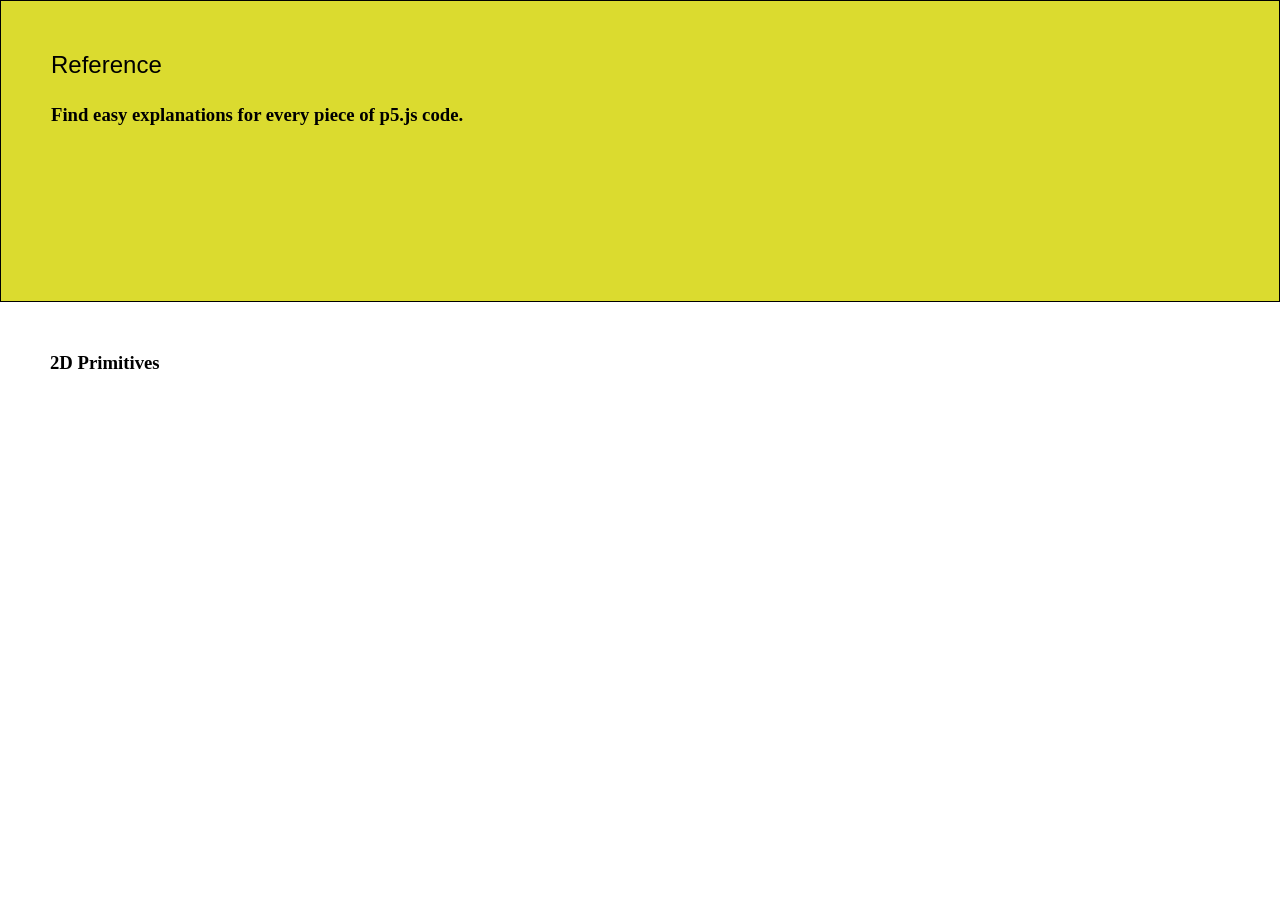
==== index.html @ 9c0ef9a8 "primo div" ====
<!DOCTYPE html>
<html lang="en">
<head>
    <meta charset="UTF-8">
    <meta name="viewport" content="width=device-width, initial-scale=1.0">
    <title>Reference</title>
    <link rel="stylesheet" href="./style.css">
    <link rel="icon" href="./mats/ico.png">
</head>
<body>
    <div class="title">
        <div class="site-descrition">
            <h2 class="reference">Reference</h2>
            <h3 class="descriction">Find easy explanations for every piece of p5.js code.</h3>
        </div>
    </div>
    <div class="all">
        <div class="2d">
            <h3 class="site-descrition">2D Primitives</h3>
            <div class=""></div>
        </div>
    </div>
</body>
</html>
---- style.css ----
* {
    padding: 0;
    margin: 0;
}

.title {
    background-color: rgb(219, 219, 47);
    height: 300px;
    border: 1px solid;
    display: flex;
    justify-content: start;
    align-items: start;
}

.reference {
    font-family: sans-serif;
    font-weight: 540;
    position: static;
}

.descrition {
    font-family: sans-serif;
    font-weight: 500;  
    margin-top: 500px;  
}

.site-descrition {
    display: flex;
    flex-direction: column;
    row-gap: 25px;
    margin-top: 50px;
    margin-left: 50px;
}
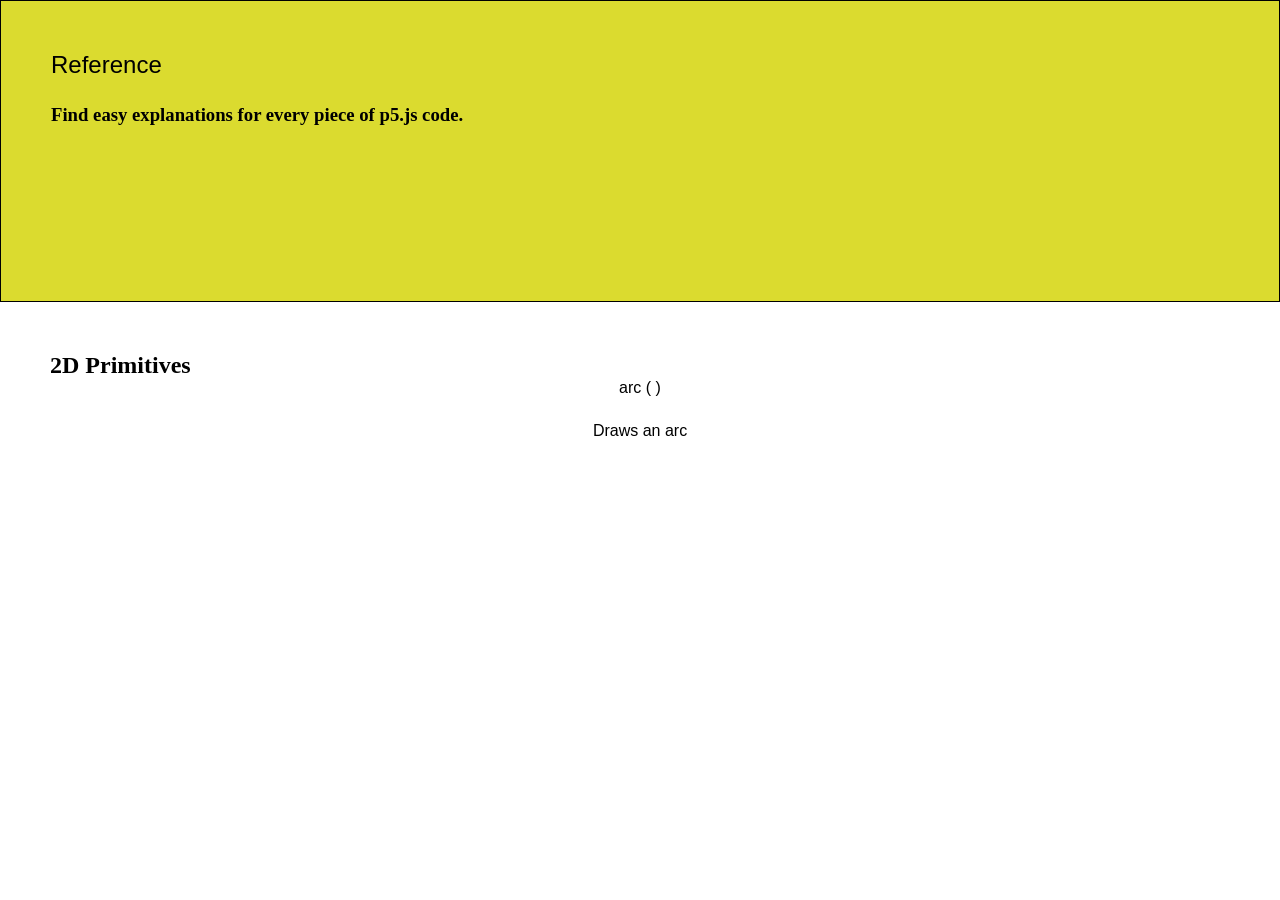
==== commit 5d9d01d8: "done arc page" ====
--- a/index.html
+++ b/index.html
@@ -16,8 +16,13 @@
     </div>
     <div class="all">
         <div class="2d">
-            <h3 class="site-descrition">2D Primitives</h3>
-            <div class=""></div>
+            <h2 class="site-descrition">2D Primitives</h2>
+            <div class="2d">
+                <a class="a" href="./Pagine/2d/arc/index.html">
+                    <p class="p">arc ( )</p>
+                    <p class="what-do">Draws an arc</p>
+                </a>
+            </div>
         </div>
     </div>
 </body>
--- a/style.css
+++ b/style.css
@@ -21,7 +21,6 @@
 .descrition {
     font-family: sans-serif;
     font-weight: 500;  
-    margin-top: 500px;  
 }
 
 .site-descrition {
@@ -30,4 +29,30 @@
     row-gap: 25px;
     margin-top: 50px;
     margin-left: 50px;
+}
+
+.a {
+    display: flex;
+    flex-direction: column;
+    row-gap: 25px;
+    justify-content: center;
+    align-items: center;
+    text-decoration: none;
+}
+
+.a:hover {
+    text-decoration: underline;
+    color: black;
+}
+
+.p {
+    color: rgb(0, 0, 0);
+    font-family: sans-serif;
+    font-weight: 100;
+}
+
+.what-do {
+    color: rgb(0, 0, 0);
+    font-family: sans-serif;
+    font-weight: 400;
 }
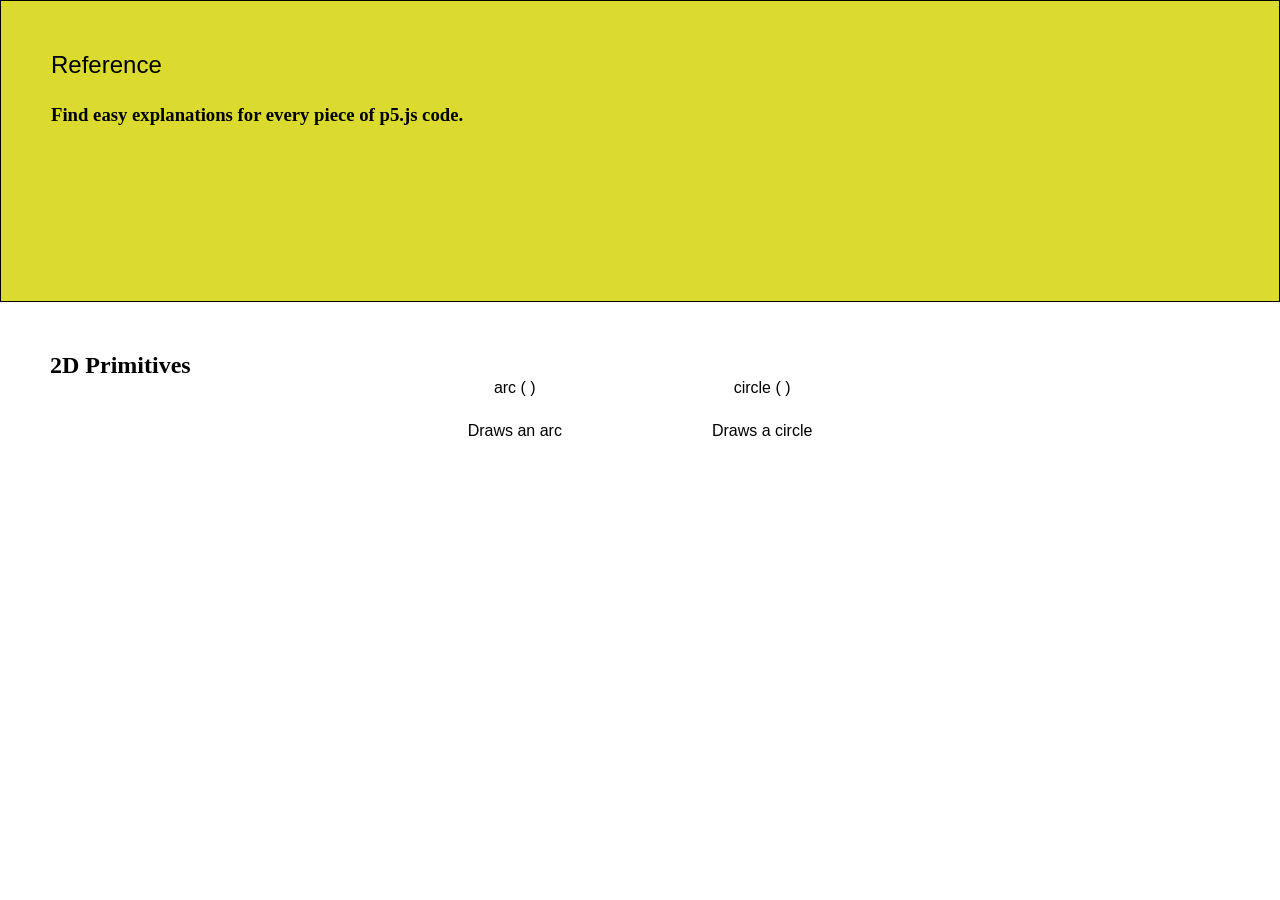
==== commit f520f768: "test" ====
--- a/index.html
+++ b/index.html
@@ -14,13 +14,17 @@
             <h3 class="descriction">Find easy explanations for every piece of p5.js code.</h3>
         </div>
     </div>
+    <h2 class="site-descrition">2D Primitives</h2>
     <div class="all">
         <div class="2d">
-            <h2 class="site-descrition">2D Primitives</h2>
-            <div class="2d">
+            <div class="raw">
                 <a class="a" href="./Pagine/2d/arc/index.html">
                     <p class="p">arc ( )</p>
                     <p class="what-do">Draws an arc</p>
+                </a>
+                <a class="a" href="./Pagine/2d/circle/index.html">
+                    <p class="p">circle ( )</p>
+                    <p class="what-do">Draws a circle</p>
                 </a>
             </div>
         </div>
--- a/style.css
+++ b/style.css
@@ -55,4 +55,16 @@
     color: rgb(0, 0, 0);
     font-family: sans-serif;
     font-weight: 400;
+}
+
+.raw {
+    display: flex;
+    flex-direction: row;
+    column-gap: 150px;
+}
+
+.all {
+    display: flex;
+    justify-content: center;
+    align-items: center;
 }
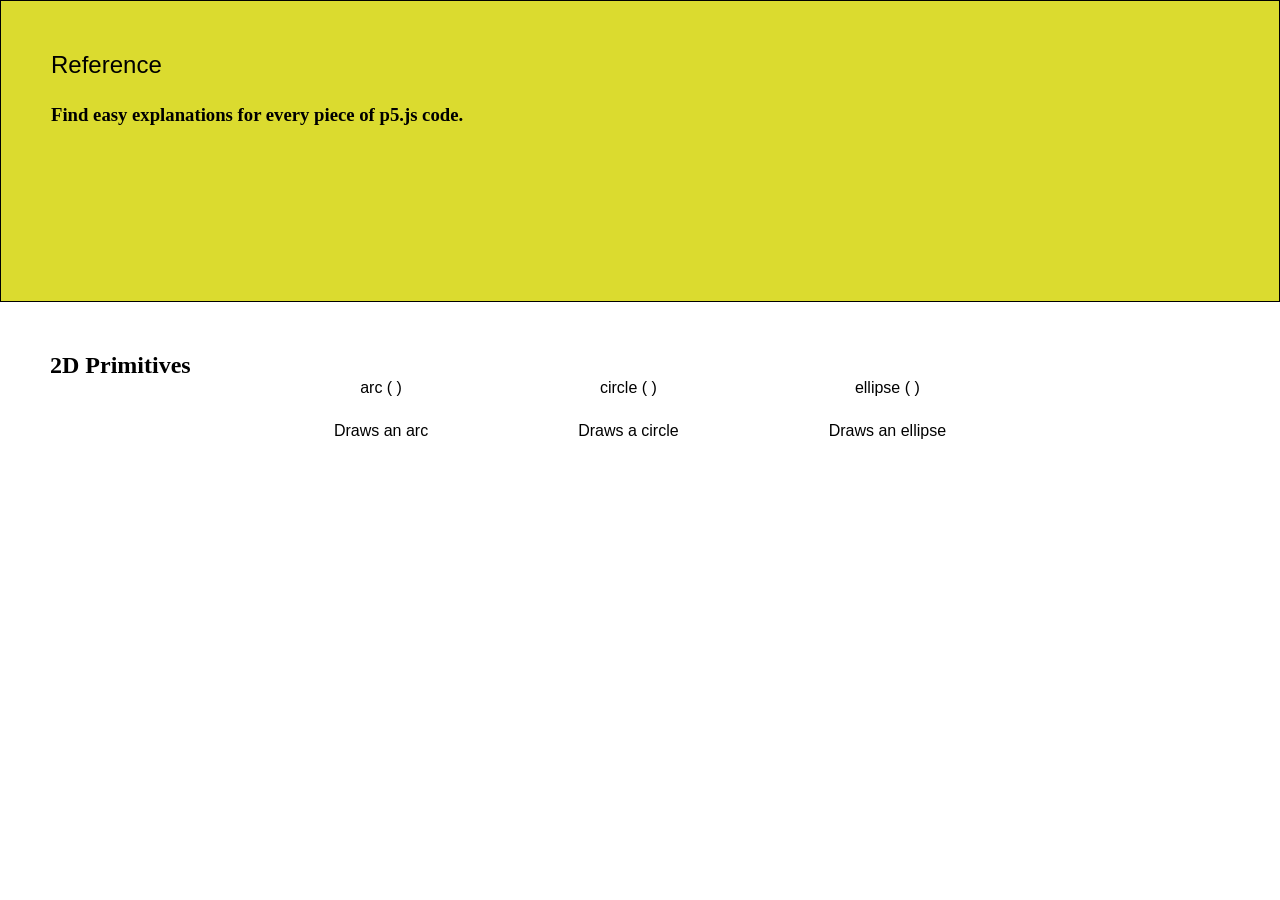
==== commit 69097885: "ellipse page" ====
--- a/index.html
+++ b/index.html
@@ -26,6 +26,10 @@
                     <p class="p">circle ( )</p>
                     <p class="what-do">Draws a circle</p>
                 </a>
+                <a class="a" href="./Pagine/2d/ellipse/index.html">
+                    <p class="p">ellipse ( )</p>
+                    <p class="what-do">Draws an ellipse</p>
+                </a>
             </div>
         </div>
     </div>
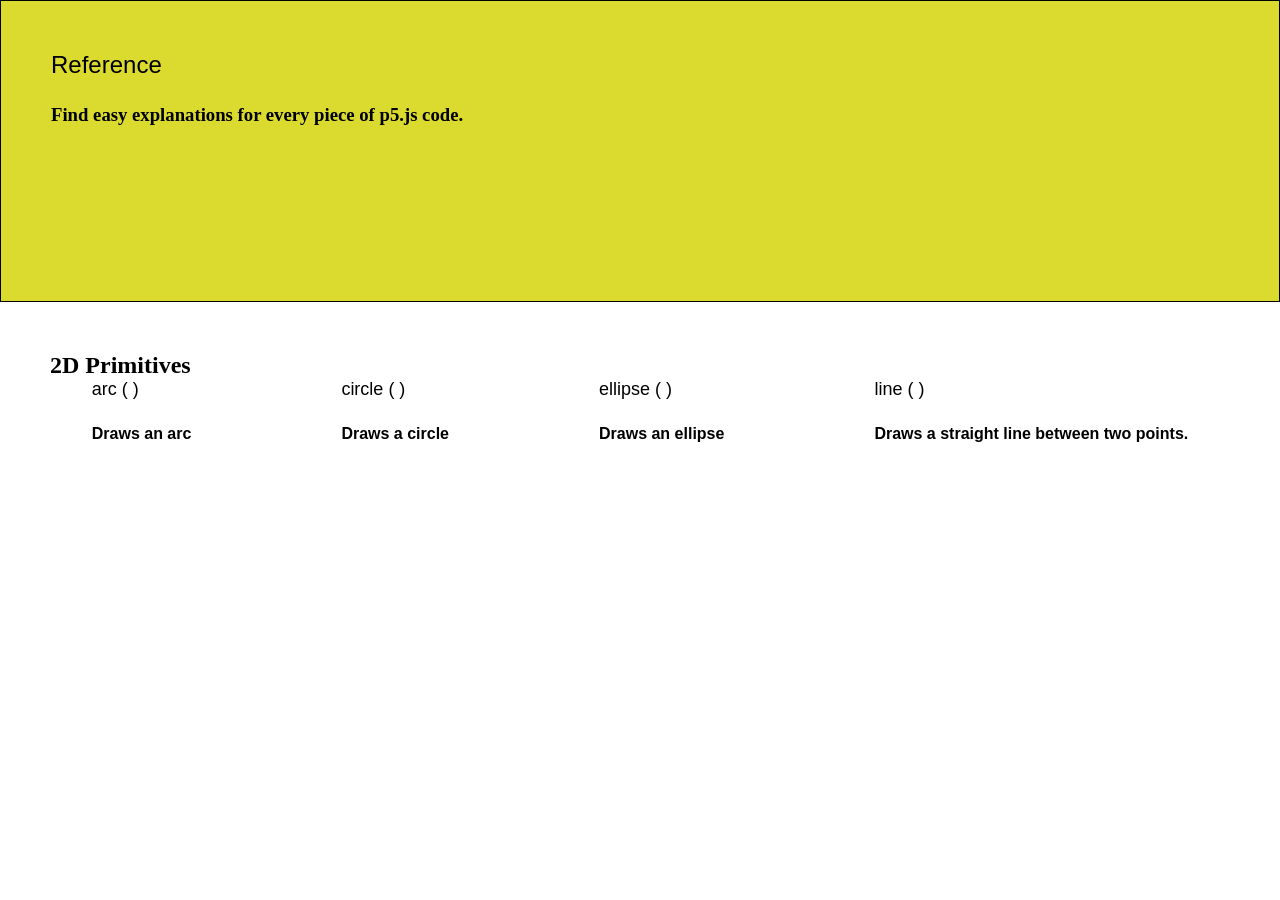
==== commit 578b8d4e: "line page" ====
--- a/index.html
+++ b/index.html
@@ -30,6 +30,10 @@
                     <p class="p">ellipse ( )</p>
                     <p class="what-do">Draws an ellipse</p>
                 </a>
+                <a class="a" href="./Pagine/2d/line/index.html">
+                    <p class="p">line ( )</p>
+                    <p class="what-do">Draws a straight line between two points.</p>
+                </a>
             </div>
         </div>
     </div>
--- a/style.css
+++ b/style.css
@@ -36,7 +36,7 @@
     flex-direction: column;
     row-gap: 25px;
     justify-content: center;
-    align-items: center;
+
     text-decoration: none;
 }
 
@@ -48,13 +48,14 @@
 .p {
     color: rgb(0, 0, 0);
     font-family: sans-serif;
-    font-weight: 100;
+    font-size: large;
 }
 
 .what-do {
     color: rgb(0, 0, 0);
     font-family: sans-serif;
-    font-weight: 400;
+    font-weight: 600;
+    font-size: medium;
 }
 
 .raw {
